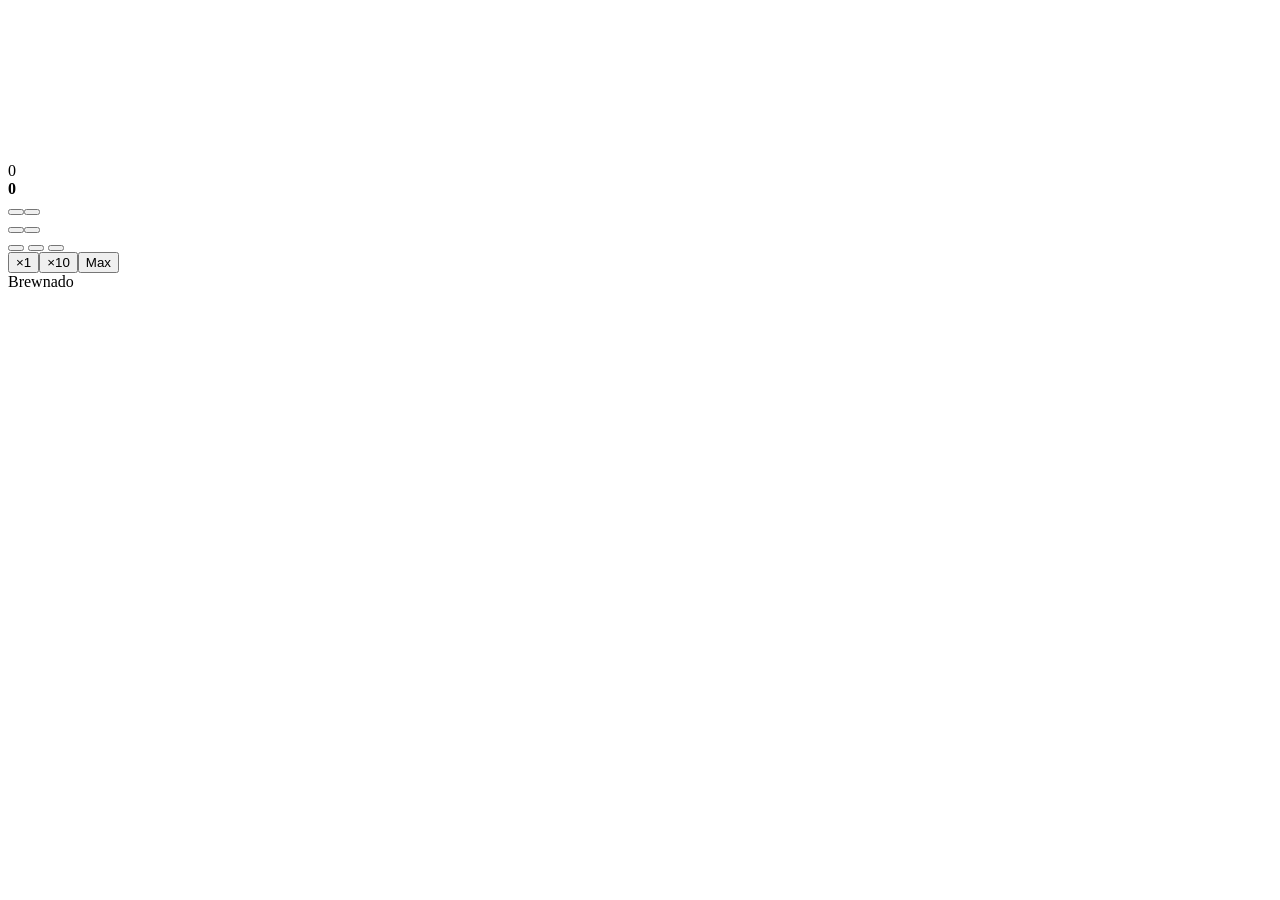
==== brewnado/src/index.html @ 827beed2 "Add Brewnado source (original upload) Co-Authored-By: Claude Opus 5.5 <noreply@anthropic.com> Claude" ====
<!DOCTYPE html>
<html lang="en">
<head>
<meta charset="utf-8">
<meta name="viewport" content="width=device-width,initial-scale=1,maximum-scale=1,user-scalable=no,viewport-fit=cover">
<meta name="theme-color" content="#140c26">
<title>Brewnado</title>
<!--SDK-->
<style>
/* Font: Inter - Copyright 2016-2023 The Inter Project Authors - SIL Open Font License 1.1 (see LICENSE-Inter-OFL.txt / https://openfontlicense.org) */
/*FONTS*/
/*CSS*/
</style>
</head>
<body>
<div id="app" class="landscape">
  <div id="stage">
    <canvas id="scene"></canvas>
    <div id="hud">
      <div id="count"><span id="countIco"></span><span id="potions">0</span></div>
      <div id="rate"><b id="pps">0</b> <span id="ppsLabel"></span></div>
      <div id="buffs"></div>
    </div>
    <div class="corner" id="cornerL"><button class="ibtn" id="btnRecords" type="button"></button><button class="ibtn gift hidden" id="btnGift" type="button"></button></div>
    <div class="corner" id="cornerR"><button class="ibtn" id="btnSound" type="button"></button><button class="ibtn" id="btnSettings" type="button"></button></div>
    <div id="meter"><span id="meterIco"></span><div class="track"><div class="fill" id="meterFill"></div><span id="meterLabel"></span></div></div>
    <div id="hint" class="hint hidden"><span class="txt"></span><span class="hand"></span></div>
    <div id="banner"></div>
    <div id="toasts"></div>
  </div>
  <div id="panel">
    <div id="tabs">
      <button class="tab active" data-tab="helpers" type="button"><span class="tl"></span></button>
      <button class="tab" data-tab="upgrades" type="button"><span class="tl"></span><span class="badge hidden" id="upBadge"></span></button>
      <button class="tab" data-tab="magic" type="button"><span class="tl"></span><span class="badge dot hidden" id="magicBadge"></span></button>
    </div>
    <div id="buybar"><span class="lbl" id="buyLbl"></span><div class="seg"><button type="button" data-buy="1">×1</button><button type="button" data-buy="10">×10</button><button type="button" data-buy="max">Max</button></div></div>
    <div id="helperList" class="list"></div>
    <div id="upList" class="list hidden"></div>
    <div id="magicList" class="list hidden"></div>
  </div>
</div>
<div id="splash"><div class="sp"><span id="splashIco"></span><span class="spt">Brewnado</span><span class="spl"><i></i></span></div></div>
<div id="tooltip" class="hidden"></div>
<div id="modal" class="hidden"></div>
<script>
/*JS*/
</script>
</body>
</html>
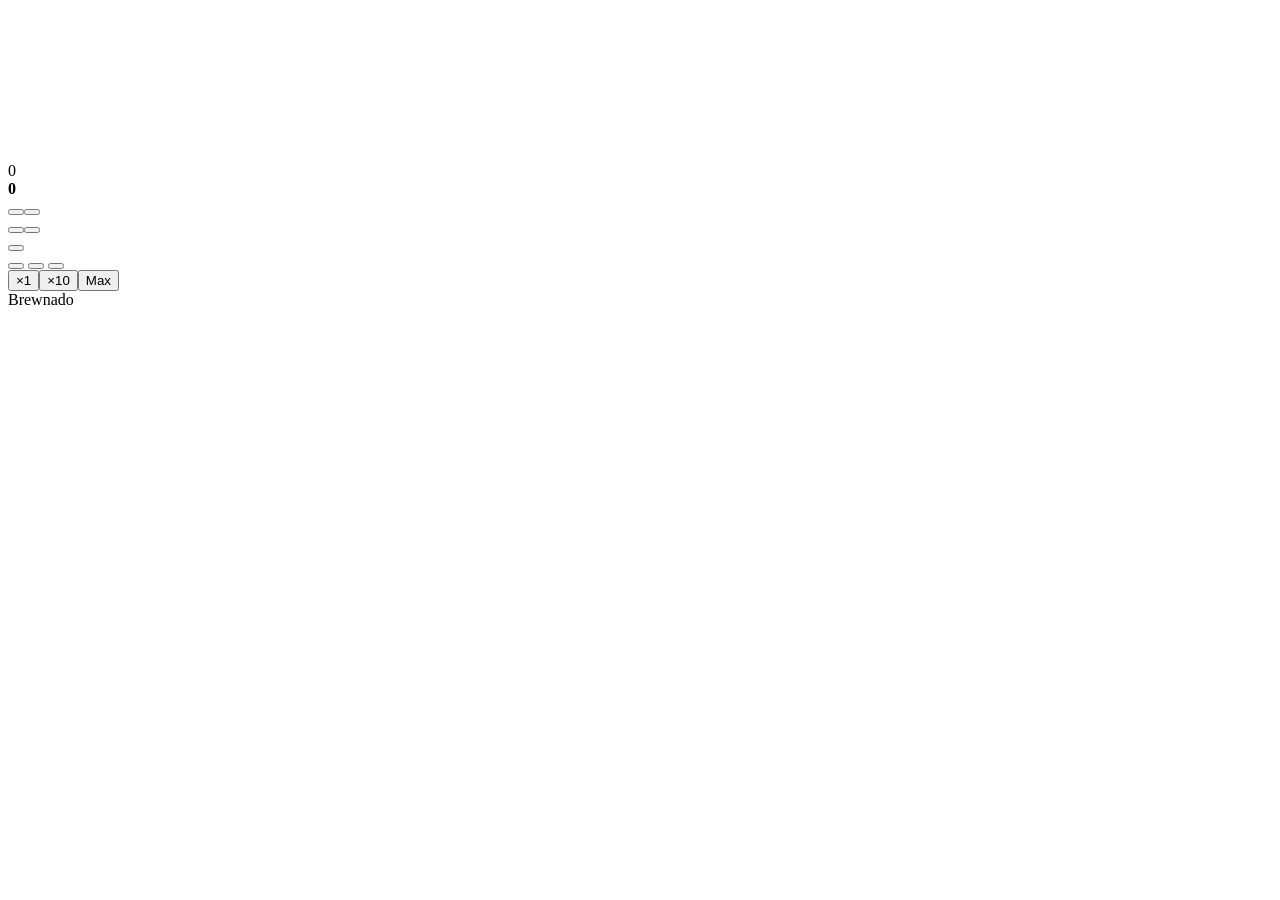
==== commit 5e6cb2d7: "Brewnado 2.0: combo, FEVER, jackpots, bubbles, quests and more content Gameplay - Combo for fast cli" ====
--- a/brewnado/src/index.html
+++ b/brewnado/src/index.html
@@ -29,6 +29,7 @@
     <div id="toasts"></div>
   </div>
   <div id="panel">
+    <button id="questBar" class="hidden" type="button"><span class="qi"></span><span class="qm"><span class="qt"></span><span class="qp"><i></i></span></span><span class="qn"></span></button>
     <div id="tabs">
       <button class="tab active" data-tab="helpers" type="button"><span class="tl"></span></button>
       <button class="tab" data-tab="upgrades" type="button"><span class="tl"></span><span class="badge hidden" id="upBadge"></span></button>
